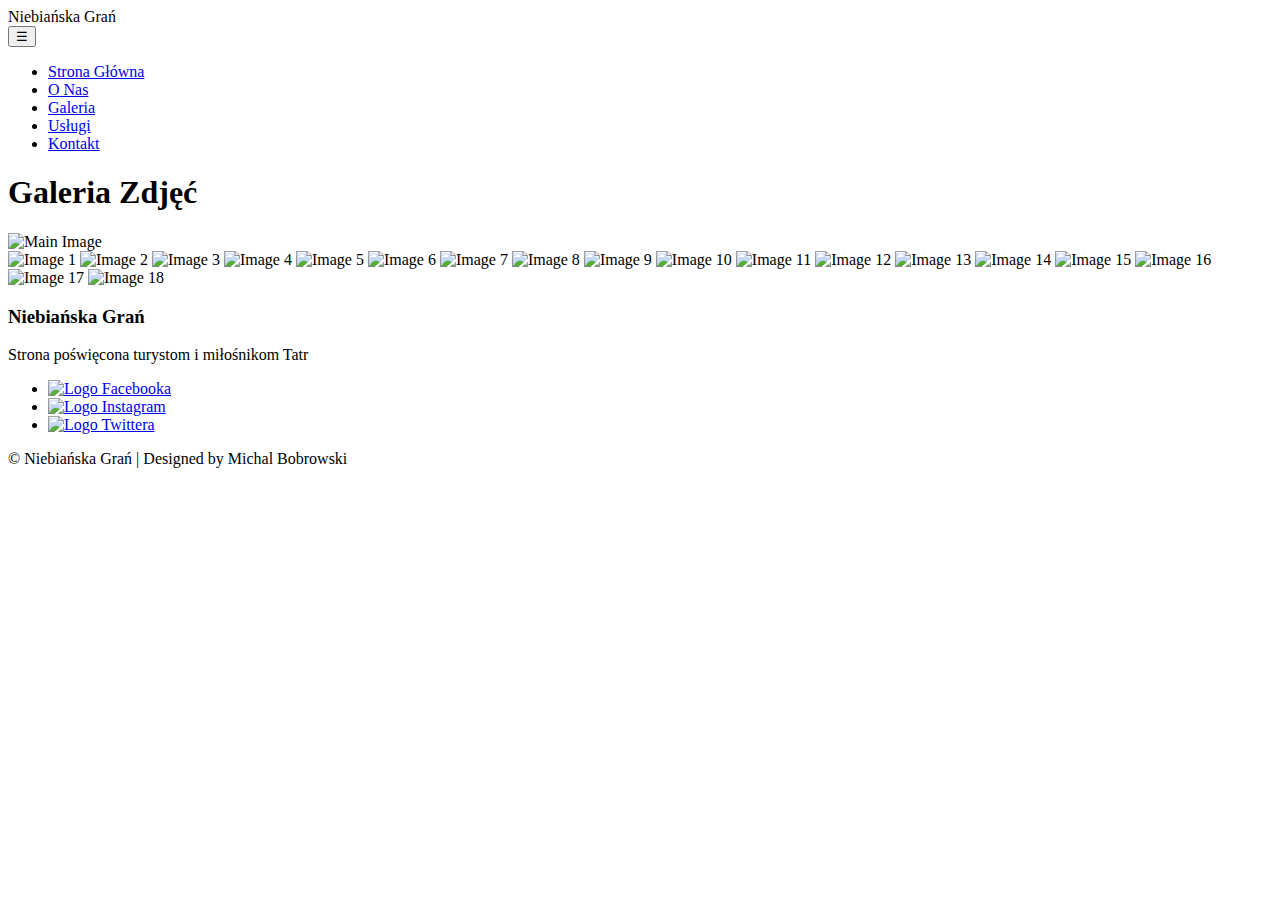
==== gallary.html @ 15f5e7f7 "Commit html files" ====
<!DOCTYPE html>
<html lang="pl">
<head>
    <meta charset="UTF-8">
    <meta name="viewport" content="width=device-width, initial-scale=1.0">
    <title>Niebiańska Grań</title>
    <!-- Main Styles -->
    <link rel="stylesheet" href="css/main_styles.css" type="text/css">
    <!--Second Styles-->
    <link rel="stylesheet" href="css/gallary_styles.css" type="text/css">
    <link rel="icon" href="favicon.ico" type="image/x-icon">
</head>
<body>
    <nav class="navbar">
        <div class="logo">Niebiańska Grań</div>
        <button class="menu-toggle" id="menuToggle">&#9776;</button>
        <ul class="nav-links" id="navLinks">
            <li><a href="index.html">Strona Główna</a></li>
            <li><a href="about.html">O Nas</a></li>
            <li><a href="gallary.html">Galeria</a></li>
            <li><a href="services.html">Usługi</a></li>
            <li><a href="contact.html">Kontakt</a></li>
        </ul>
    </nav>

    <main>
        <section class="gallary" id="gallary">
            <div class="content">
                <h1>Galeria Zdjęć</h1>
                <div class="gallery">
                    <div class="main-image">
                        <img id="currentImage" src="pics/image1.jpg" alt="Main Image">
                    </div>
                    <div class="thumbnails">
                        <img class="thumbnail" src="pics/image1.jpg" alt="Image 1" onclick="changeImage('pics/image1.jpg')">
                        <img class="thumbnail" src="pics/image2.jpg" alt="Image 2" onclick="changeImage('pics/image2.jpg')">
                        <img class="thumbnail" src="pics/image3.jpg" alt="Image 3" onclick="changeImage('pics/image3.jpg')">
                        <img class="thumbnail" src="pics/image4.jpg" alt="Image 4" onclick="changeImage('pics/image4.jpg')">
                        <img class="thumbnail" src="pics/image5.jpg" alt="Image 5" onclick="changeImage('pics/image5.jpg')">
                        <img class="thumbnail" src="pics/image6.jpg" alt="Image 6" onclick="changeImage('pics/image6.jpg')">
                        <img class="thumbnail" src="pics/image7.jpg" alt="Image 7" onclick="changeImage('pics/image7.jpg')">
                        <img class="thumbnail" src="pics/image8.jpg" alt="Image 8" onclick="changeImage('pics/image8.jpg')">
                        <img class="thumbnail" src="pics/image9.jpg" alt="Image 9" onclick="changeImage('pics/image9.jpg')">
                        <img class="thumbnail" src="pics/image10.jpg" alt="Image 10" onclick="changeImage('pics/image10.jpg')">
                        <img class="thumbnail" src="pics/image11.jpg" alt="Image 11" onclick="changeImage('pics/image11.jpg')">
                        <img class="thumbnail" src="pics/image12.jpg" alt="Image 12" onclick="changeImage('pics/image12.jpg')">
                        <img class="thumbnail" src="pics/image13.jpg" alt="Image 13" onclick="changeImage('pics/image13.jpg')">
                        <img class="thumbnail" src="pics/image14.jpg" alt="Image 14" onclick="changeImage('pics/image14.jpg')">
                        <img class="thumbnail" src="pics/image15.jpg" alt="Image 15" onclick="changeImage('pics/image15.jpg')">
                        <img class="thumbnail" src="pics/image16.jpg" alt="Image 16" onclick="changeImage('pics/image16.jpg')">
                        <img class="thumbnail" src="pics/image17.jpg" alt="Image 17" onclick="changeImage('pics/image17.jpg')">
                        <img class="thumbnail" src="pics/image18.jpg" alt="Image 18" onclick="changeImage('pics/image18.jpg')">
                    </div>
                </div>
            </div>
        </section>
    </main>
    
    <footer>
        <div class="footer-content">
            <h3>Niebiańska Grań</h3>
            <p>Strona poświęcona turystom i miłośnikom Tatr</p>
            <ul class="socials">
                <li><a href="https://www.facebook.com/"><img src="pics/facebook.png" alt="Logo Facebooka"></a></li>
                <li><a href="https://www.instagram.com/"><img src="pics/instagram.jpg" alt="Logo Instagram"></a></li>
                <li><a href="https://www.twitter.com/"><img src="pics/twitter.jpg" alt="Logo Twittera"></a></li>
            </ul>
        </div>
        <div class="footer-bottom">
            &copy; Niebiańska Grań | Designed by Michal Bobrowski
        </div>
    </footer>
    
    <script src="script/script.js"></script>
    <script src="script/gallary_script.js"></script>
</body>
</html>
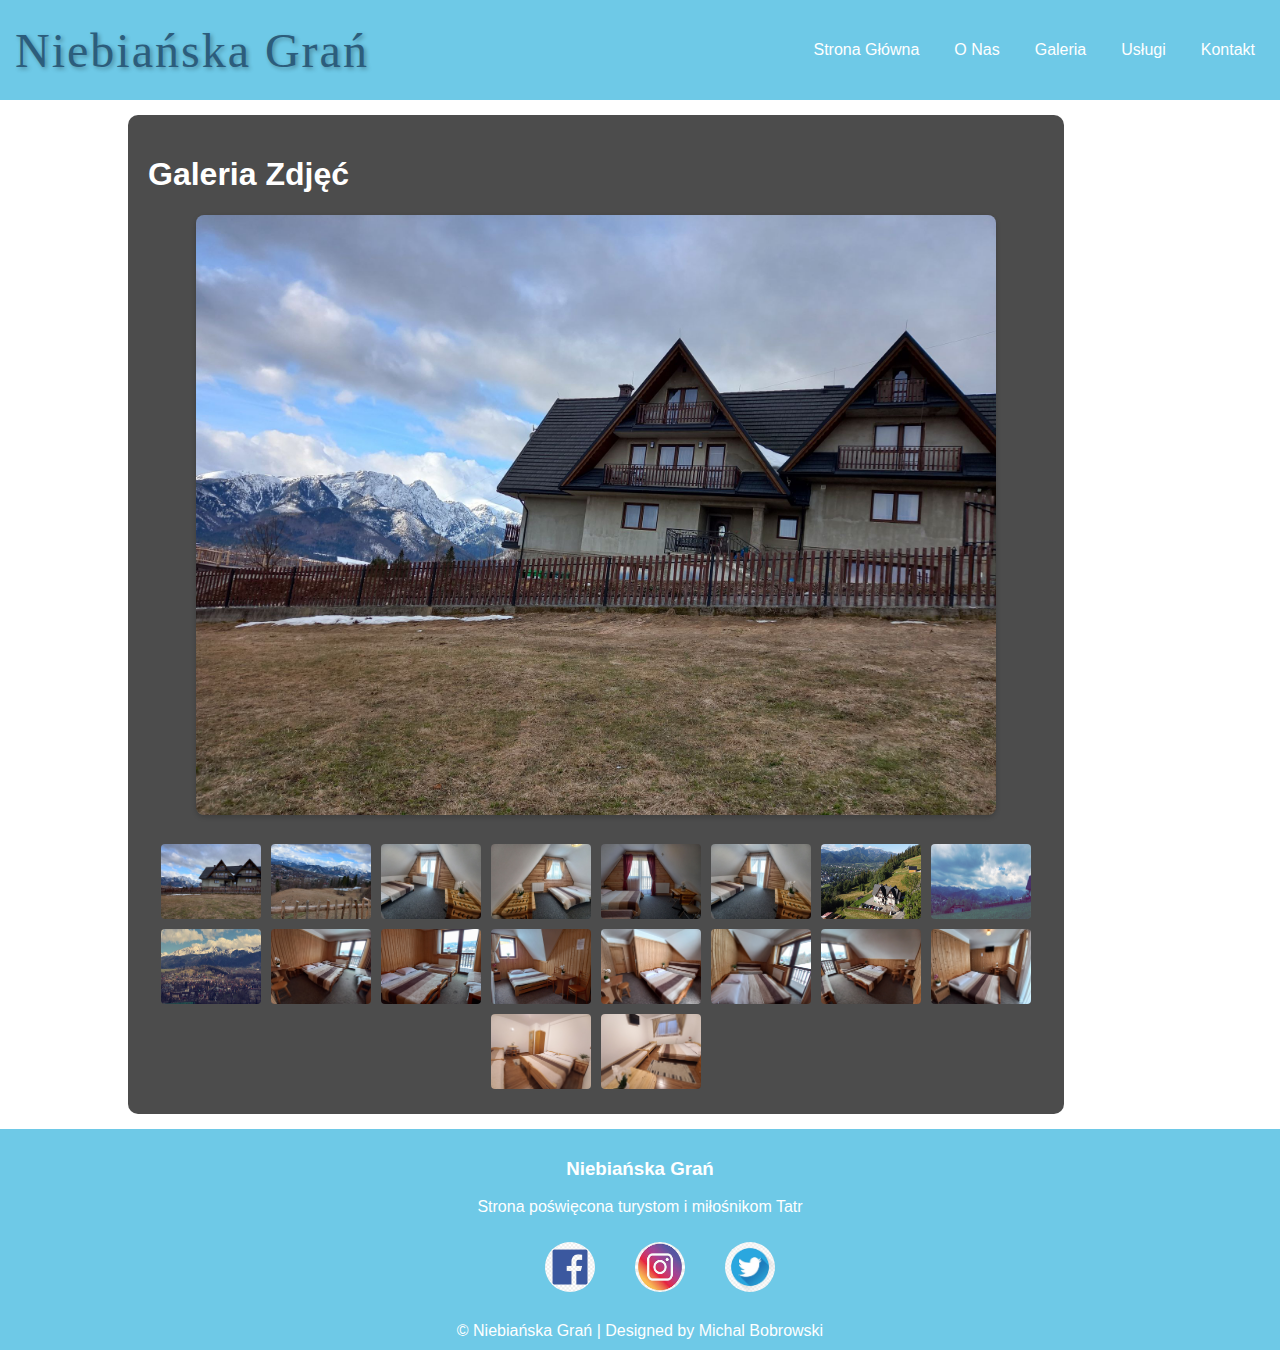
==== commit 52fa9567: "Update gallary.html" ====
--- a/gallary.html
+++ b/gallary.html
@@ -38,8 +38,8 @@
                         <img class="thumbnail" src="pics/image4.jpg" alt="Image 4" onclick="changeImage('pics/image4.jpg')">
                         <img class="thumbnail" src="pics/image5.jpg" alt="Image 5" onclick="changeImage('pics/image5.jpg')">
                         <img class="thumbnail" src="pics/image6.jpg" alt="Image 6" onclick="changeImage('pics/image6.jpg')">
-                        <img class="thumbnail" src="pics/image7.jpg" alt="Image 7" onclick="changeImage('pics/image7.jpg')">
-                        <img class="thumbnail" src="pics/image8.jpg" alt="Image 8" onclick="changeImage('pics/image8.jpg')">
+                        <img class="thumbnail" src="pics/image7.JPG" alt="Image 7" onclick="changeImage('pics/image7.jpg')">
+                        <img class="thumbnail" src="pics/image8.JPG" alt="Image 8" onclick="changeImage('pics/image8.jpg')">
                         <img class="thumbnail" src="pics/image9.jpg" alt="Image 9" onclick="changeImage('pics/image9.jpg')">
                         <img class="thumbnail" src="pics/image10.jpg" alt="Image 10" onclick="changeImage('pics/image10.jpg')">
                         <img class="thumbnail" src="pics/image11.jpg" alt="Image 11" onclick="changeImage('pics/image11.jpg')">
--- a/css/main_styles.css
+++ b/css/main_styles.css
@@ -0,0 +1,138 @@
+/* Podstawowe style */
+body {
+    font-family: Arial, sans-serif;
+    margin: 0;
+    padding: 0;
+}
+
+/* Pasek nawigacyjny */
+.navbar {
+    display: flex;
+    justify-content: space-between;
+    align-items: center;
+    background-color: rgb(110, 201, 231);
+    padding: 15px;
+    color: white;
+}
+
+/* Logo */
+.logo {
+    font-size: 3em;
+    font-family: 'Didot', serif;
+    text-shadow: 2px 2px 4px rgba(0, 0, 0, 0.3);
+    letter-spacing: 2px;
+    color: #2c5d7c;
+    transition: transform 0.3s ease; 
+}
+
+/* Linki nawigacyjne */
+.nav-links {
+    list-style: none;
+    display: flex;
+    gap: 15px;
+}
+
+.nav-links li {
+    padding: 10px;
+}
+
+.nav-links a {
+    color: white;
+    text-decoration: none;
+}
+
+/* Ukryj przycisk menu dla większych ekranów */
+.menu-toggle {
+    display: none;
+    background: none;
+    border: none;
+    color: white;
+    font-size: 1.5em;
+    cursor: pointer;
+}
+
+/* Style responsywne */
+@media (max-width: 852px) {
+    .nav-links {
+        display: none;
+        flex-direction: column;
+        position: absolute;
+        top: 50px;
+        width: 90%;
+        background-color: rgb(141, 187, 202, 0.9);
+        text-align: center;
+    }
+
+    .nav-links li {
+        padding-left: 15px;
+    }
+
+    .menu-toggle {
+        display: block;
+    }
+
+    .nav-links.show {
+        display: flex;
+    }
+}
+
+.nav-links a:hover {
+    color: #dedede;
+    transition: color 0.6s ease;
+}
+
+.nav-links li:hover {
+    background-color: rgba(0, 0, 0, 0.1);
+    transition: background-color 0.6s ease;
+    border-radius: 10px;
+}
+
+main{
+    background-image: url('../pics/zdj_dron.jpg');
+    background-size: cover;
+    background-position: center;
+    background-repeat: no-repeat;
+    width: 100%;
+    height: 90vh; 
+    padding-top: 50px;
+    align-content: center;
+}
+
+section{
+    background-color: rgba(0, 0, 0, 0.8);
+    color: white;
+    padding: 20px;
+    border-radius: 10px;
+    width: 50%;
+}
+
+section a{
+    color: white;
+    text-decoration: none;
+    font-weight: bold;
+}
+
+footer{
+    background-color: rgb(110, 201, 231);
+    color: white;
+    text-align: center;
+    padding: 10px;
+}
+
+footer img{
+    width: 50px;
+    height: 50px;
+    border-radius: 50%;
+    margin: 10px;
+}
+
+footer img:hover{
+    transform: scale(1.1);
+}
+
+footer ul{
+    list-style: none;
+    display: flex;
+    justify-content: center;
+    gap: 20px;
+}--- a/css/gallary_styles.css
+++ b/css/gallary_styles.css
@@ -0,0 +1,53 @@
+section.gallary{
+    background-color: rgba(0, 0, 0, 0.7);
+    color: white;
+    padding: 20px;
+    border-radius: 10px;
+    width: 70%;
+    text-align: center;
+    margin: 15px 10% 15px 10%;
+    text-align: left;
+    display: flex;
+}
+
+main{
+    padding-top: 0px;
+    height: fit-content;
+}
+
+.gallery {
+    display: flex;
+    flex-direction: column;
+    align-items: center;
+}
+
+.main-image {
+    margin-bottom: 20px;
+}
+
+.main-image img {
+    width: 100%; 
+    max-width: 800px; /*maksymalna szerokość 800px */
+    border-radius: 8px; /* Zaokrąglone rogi */
+    box-shadow: 0 2px 5px rgba(0, 0, 0, 0.2); /* Efekt cienia */
+}
+
+.thumbnails {
+    display: flex;
+    flex-wrap: wrap;
+    justify-content: center;
+}
+
+.thumbnail {
+    width: 100px; /* Ustaw stałą szerokość dla miniatur */
+    height: auto; /* Zachowaj proporcje */
+    margin: 5px; /* Odstęp między miniaturami */
+    cursor: pointer; /* Zmień kursor na wskaźnik */
+    border-radius: 4px; /* Zaokrąglone rogi */
+    transition: transform 0.2s; /* Płynny efekt skalowania */
+}
+
+.thumbnail:hover {
+    transform: scale(1.1); /* Powiększ przy najechaniu */
+    box-shadow: 0 2px 5px rgba(0, 0, 0, 0.3); /* Efekt cienia przy najechaniu */
+}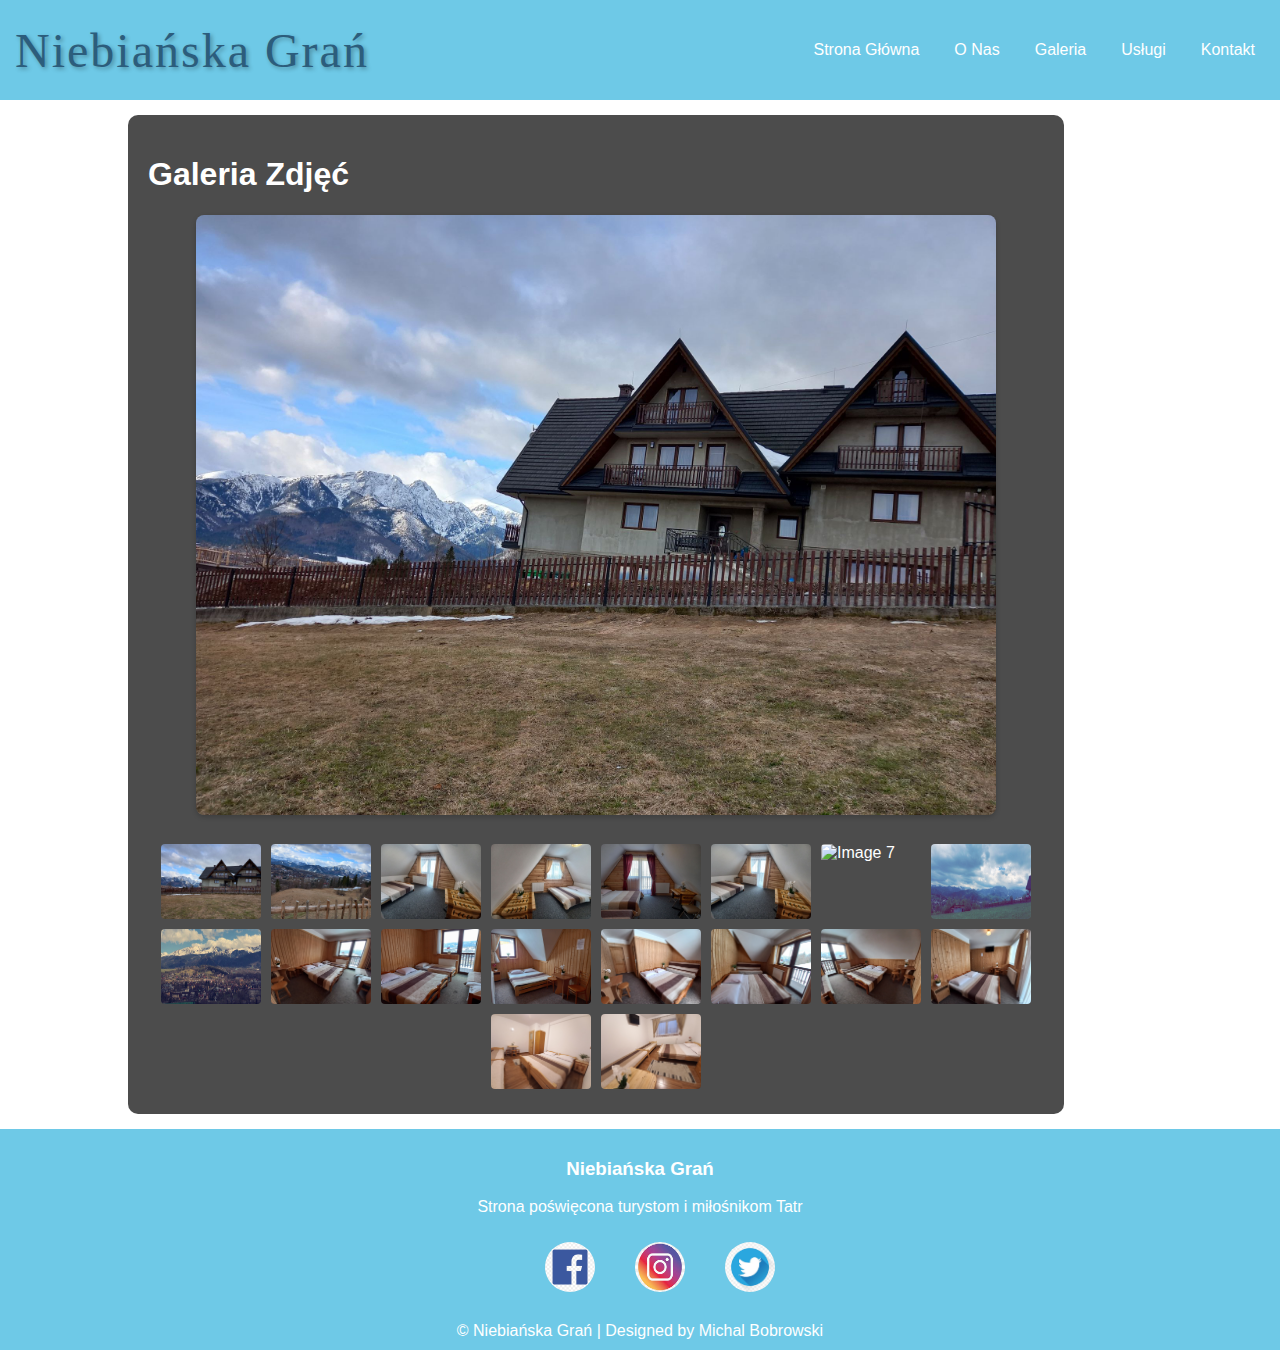
==== commit 3634f138: "Update gallary.html" ====
--- a/gallary.html
+++ b/gallary.html
@@ -38,8 +38,8 @@
                         <img class="thumbnail" src="pics/image4.jpg" alt="Image 4" onclick="changeImage('pics/image4.jpg')">
                         <img class="thumbnail" src="pics/image5.jpg" alt="Image 5" onclick="changeImage('pics/image5.jpg')">
                         <img class="thumbnail" src="pics/image6.jpg" alt="Image 6" onclick="changeImage('pics/image6.jpg')">
-                        <img class="thumbnail" src="pics/image7.JPG" alt="Image 7" onclick="changeImage('pics/image7.jpg')">
-                        <img class="thumbnail" src="pics/image8.JPG" alt="Image 8" onclick="changeImage('pics/image8.jpg')">
+                        <img class="thumbnail" src="pics/image7.jpg" alt="Image 7" onclick="changeImage('pics/image7.jpg')">
+                        <img class="thumbnail" src="pics/image8.jpg" alt="Image 8" onclick="changeImage('pics/image8.jpg')">
                         <img class="thumbnail" src="pics/image9.jpg" alt="Image 9" onclick="changeImage('pics/image9.jpg')">
                         <img class="thumbnail" src="pics/image10.jpg" alt="Image 10" onclick="changeImage('pics/image10.jpg')">
                         <img class="thumbnail" src="pics/image11.jpg" alt="Image 11" onclick="changeImage('pics/image11.jpg')">
--- a/css/main_styles.css
+++ b/css/main_styles.css
@@ -135,4 +135,4 @@
     display: flex;
     justify-content: center;
     gap: 20px;
-}+}
